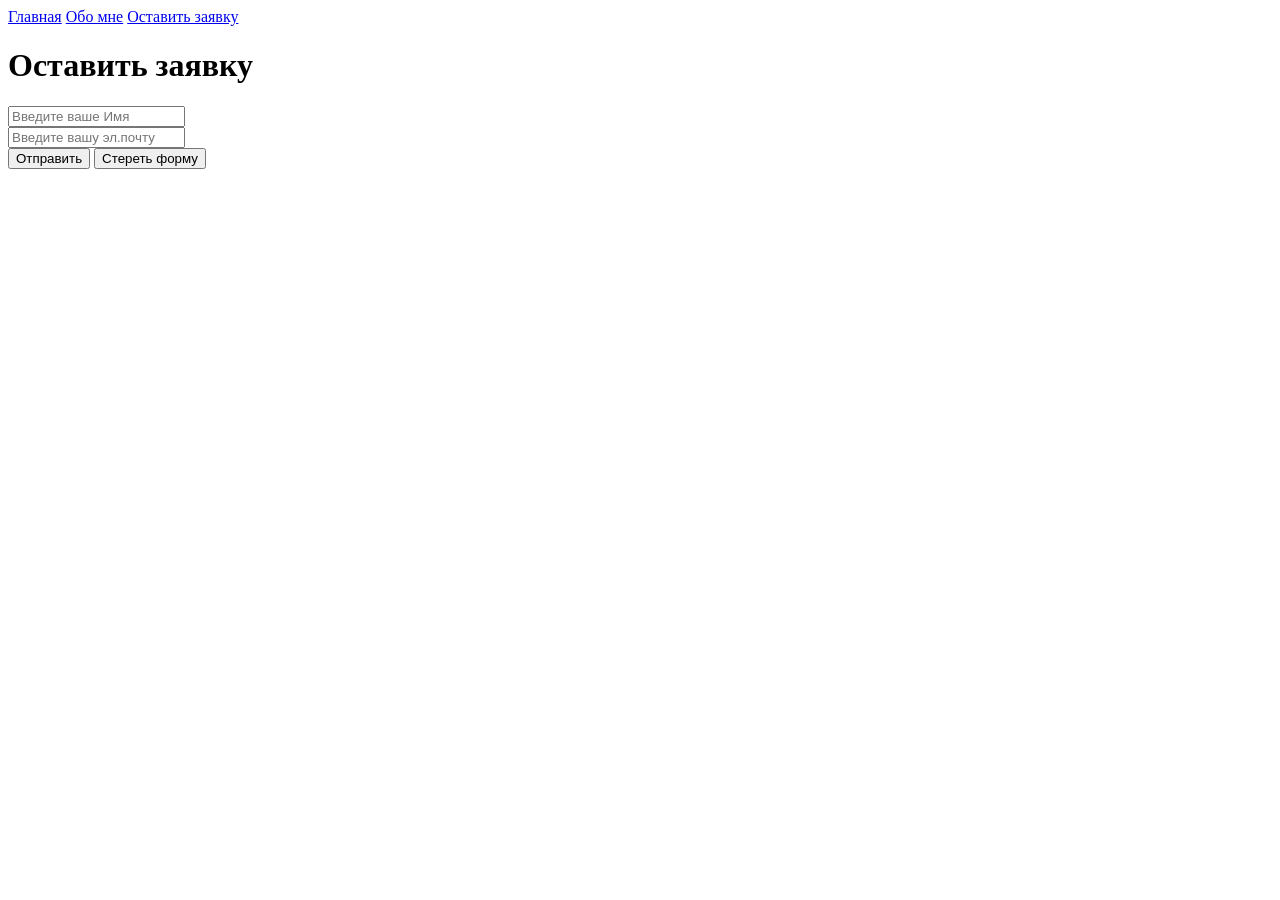
==== seminar_1/form.html @ 3fb31b32 "Форма ввода данных с ссылками на другие страницы" ====
<!DOCTYPE html>
<html lang="en">
<head>
    <meta charset="UTF-8">
    <meta name="viewport" content="width=device-width, initial-scale=1.0">
    <title>Document</title>
</head>
<body>
    <a href="index.html">Главная</a>
    <a href="info/about.html">Обо мне</a>
    <a href="form.html">Оставить заявку</a>
    <h1>Оставить заявку</h1>
    <form action="#">
        <input type="text" placeholder="Введите ваше Имя"><br>
        <input type="email" placeholder="Введите вашу эл.почту"><br>
        <button type="submit">Отправить</button>
        <button type="reset">Стереть форму</button>
    </form>
    
</body>
</html>
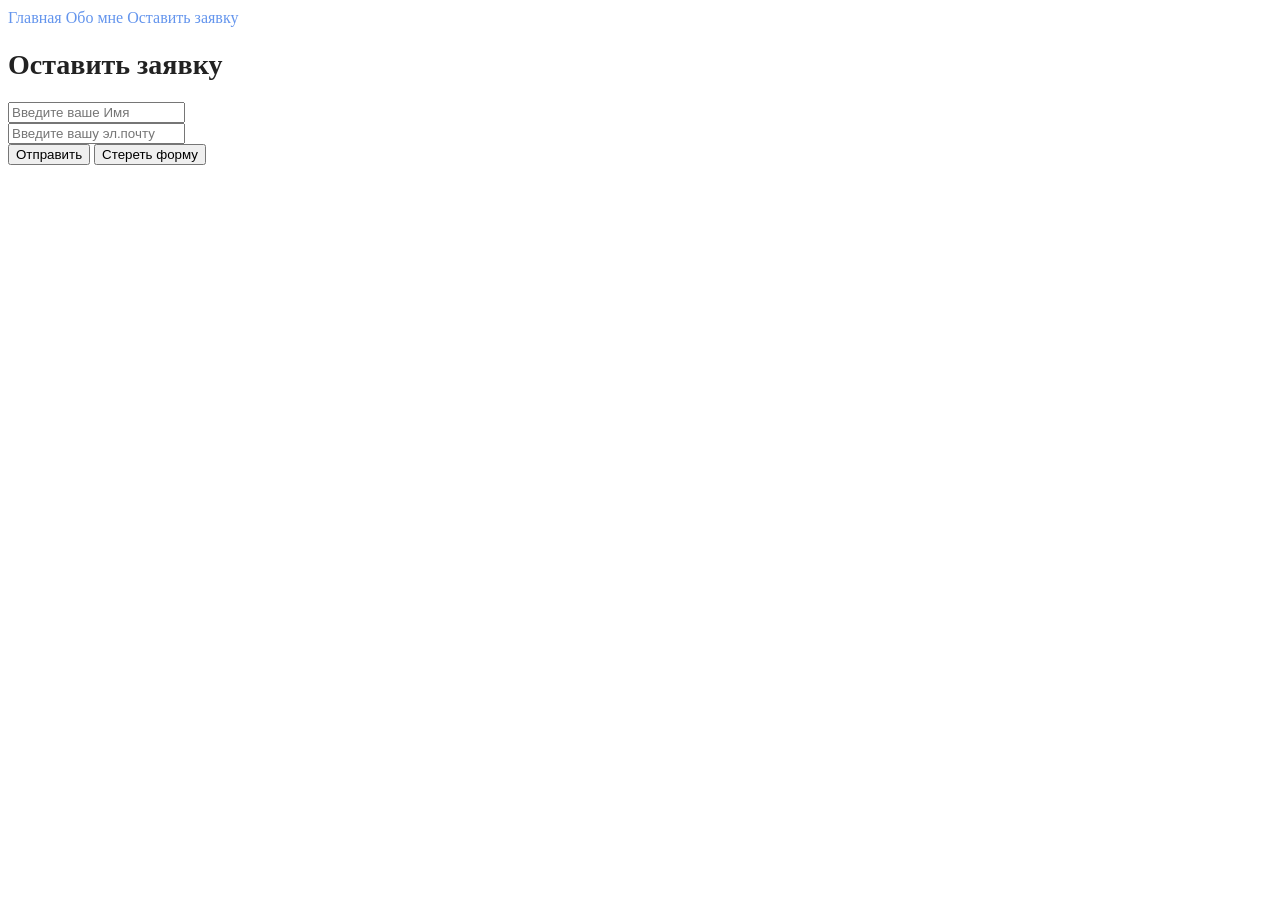
==== commit 4f083038: "Добавили классы стиля css  Заголовка и Ссылок" ====
--- a/seminar_1/form.html
+++ b/seminar_1/form.html
@@ -4,12 +4,13 @@
     <meta charset="UTF-8">
     <meta name="viewport" content="width=device-width, initial-scale=1.0">
     <title>Document</title>
+    <link rel="stylesheet" href="style.css">
 </head>
 <body>
-    <a href="index.html">Главная</a>
-    <a href="info/about.html">Обо мне</a>
-    <a href="form.html">Оставить заявку</a>
-    <h1>Оставить заявку</h1>
+    <a class="nav_link" href="index.html">Главная</a>
+    <a class="nav_link" href="info/about.html">Обо мне</a>
+    <a class="nav_link" href="form.html">Оставить заявку</a>
+    <h1 class="title">Оставить заявку</h1>
     <form action="#">
         <input type="text" placeholder="Введите ваше Имя"><br>
         <input type="email" placeholder="Введите вашу эл.почту"><br>
--- a/seminar_1/style.css
+++ b/seminar_1/style.css
@@ -0,0 +1,18 @@
+a {
+    text-decoration: none;
+}
+
+.nav_link {
+    color:cornflowerblue;
+    font-size: 16px;
+    line-height: 20px;    
+}
+
+.title {
+    color: #222;
+    font-size: 28px;
+    line-height: 36px;
+    font-weight: bold;
+
+}
+
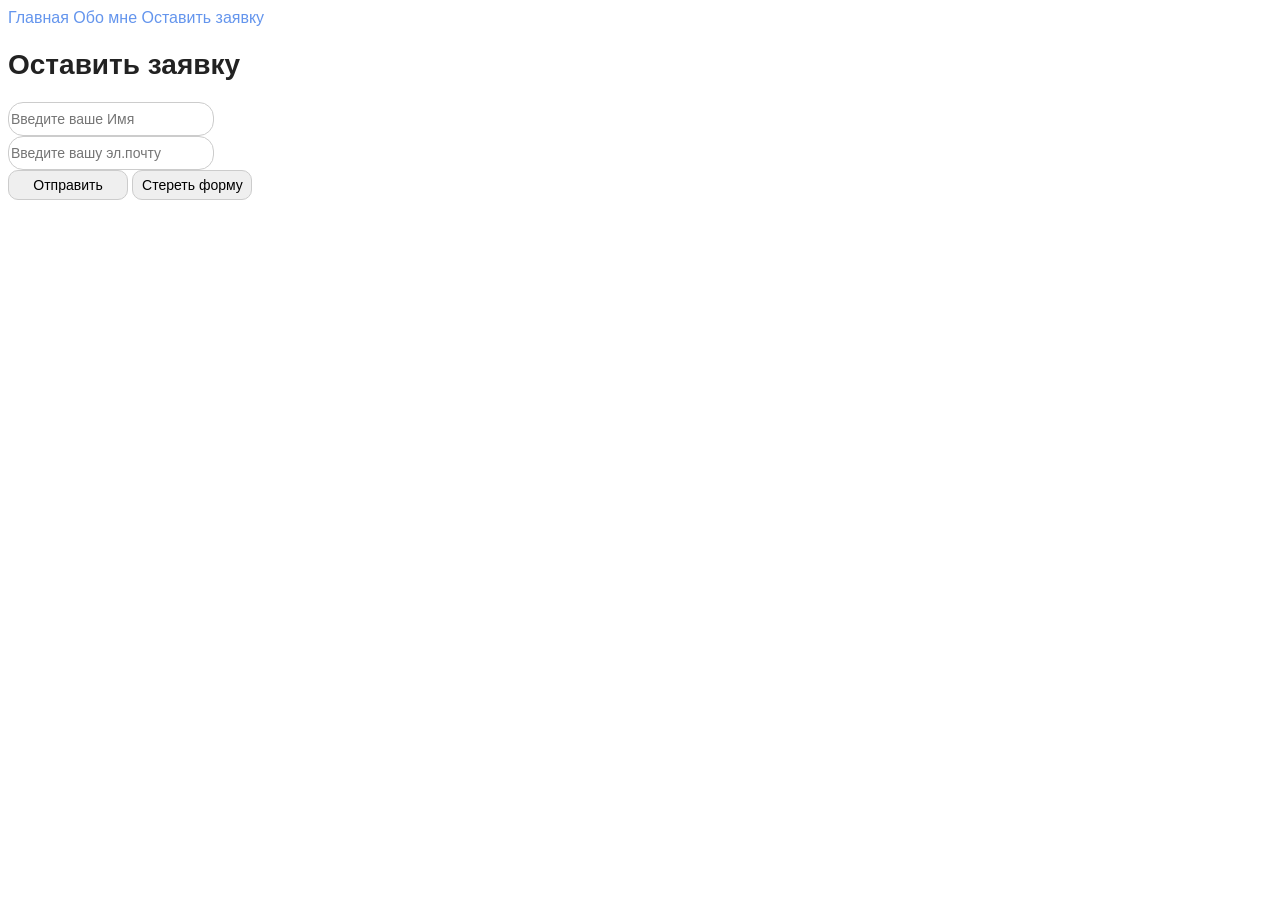
==== commit a93f76f4: "Стиль поля ввода формы, сслылок, кнопки" ====
--- a/seminar_1/form.html
+++ b/seminar_1/form.html
@@ -12,10 +12,10 @@
     <a class="nav_link" href="form.html">Оставить заявку</a>
     <h1 class="title">Оставить заявку</h1>
     <form action="#">
-        <input type="text" placeholder="Введите ваше Имя"><br>
-        <input type="email" placeholder="Введите вашу эл.почту"><br>
-        <button type="submit">Отправить</button>
-        <button type="reset">Стереть форму</button>
+        <input class="form_input" type="text" placeholder="Введите ваше Имя"><br>
+        <input class="form_input" type="email" placeholder="Введите вашу эл.почту"><br>
+        <button class="form_button" type="submit">Отправить</button>
+        <button class="form_button" type="reset">Стереть форму</button>
     </form>
     
 </body>
--- a/seminar_1/style.css
+++ b/seminar_1/style.css
@@ -1,3 +1,7 @@
+body {
+    font-family: sans-serif;
+}
+
 a {
     text-decoration: none;
 }
@@ -13,6 +17,44 @@
     font-size: 28px;
     line-height: 36px;
     font-weight: bold;
-
 }
 
+.subtitle {
+    font-style: normal;
+    line-height: 80px;
+    color: coral;
+    font-size: 36;
+    font-weight: 700;
+}
+
+.text {
+    font-style: normal;
+    font-weight: 300;
+    color: #7D7987;
+    line-height: 30px;
+    font-size: 18px;
+}
+
+.about_photo {
+    border-radius: 10px;
+}
+
+.form_input {
+    width: 200px;
+    height: 30px;
+    outline: none;
+    border: 1px solid #ccc;
+    border-radius: 15px;
+    font-size: 14px;
+    line-height: 30px;
+    font-family: sans-serif;
+}
+
+.form_button {
+    font-size: 14px;
+    width: 120px;
+    height: 30px;
+    border-radius: 10px;
+    border: 1px solid #ccc;
+}
+
